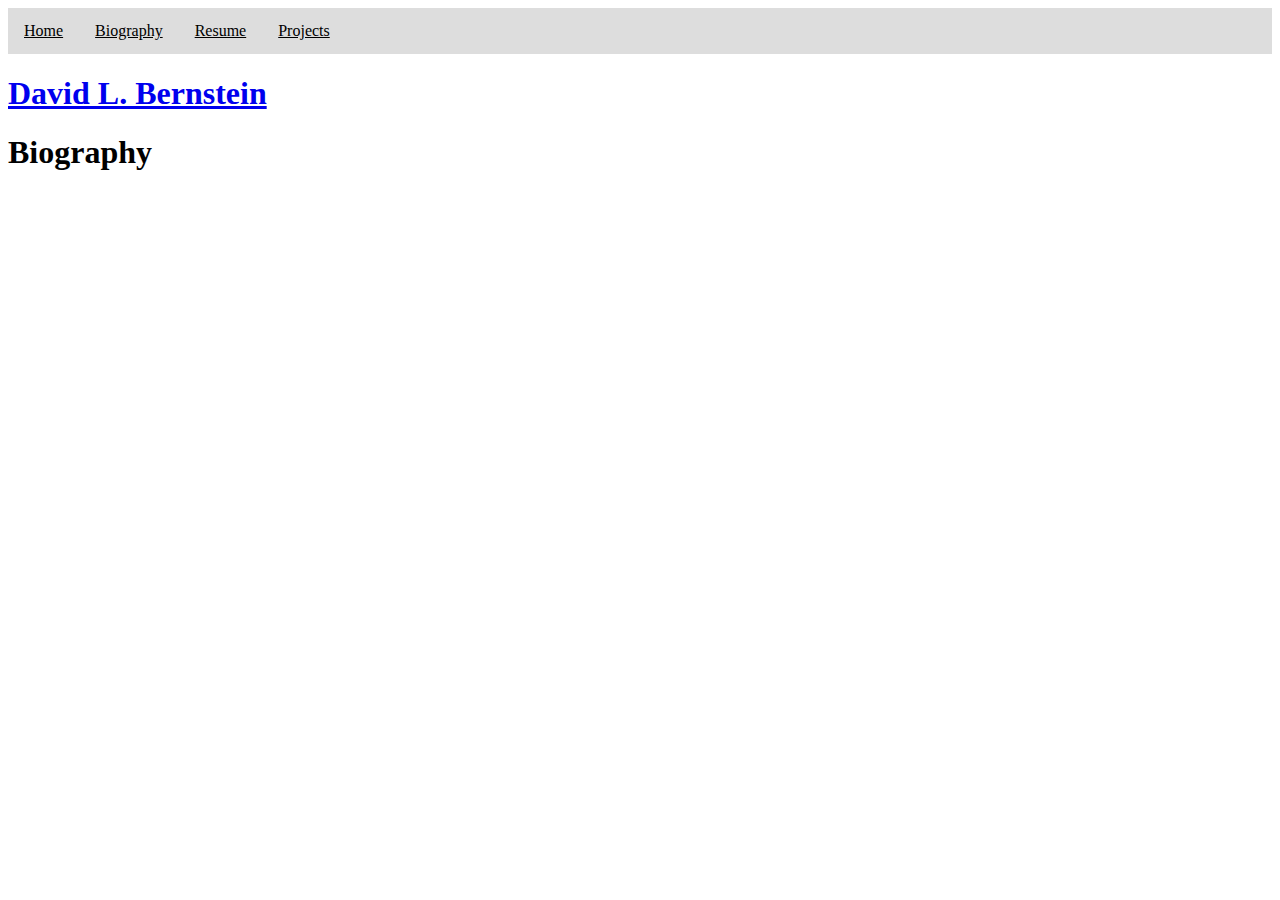
==== bio.html @ 895757c4 "Set up initial nav-bar" ====
<!DOCTYPE html>
<html>
<head>
        <link rel="stylesheet" type="text/css" href="sitestyle.css">

        <title> Biography </title>
</head>

<body>
        <ul id = "nav-bar"> 
                <li> <a href = "index.html"> Home </a></li>
                <li> <a href = "bio.html"> Biography </a></li>
                <li> <a href = "resume.html"> Resume </a></li>
                <li> <a href = "index.html"> Projects </a> </li>
        </ul>
        <h1> <a href="index.html"> David L. Bernstein </a></h1>

        <h1> Biography </h1>
</body>
</html>
---- sitestyle.css ----
#nav-bar {
        list-style-type: none; /* gets rid of bullet points */
        margin: 0; 
        padding: 0;
        width: 100%;
        background-color: #dddddd;
        overflow: hidden; /* Makes it so all text falls under it */
}
li {
        float: left; /* makes them all on the same line */
        
}
li a {
        display: inline-block; /* makes the whole area into a block */
        color: black;
        text-align: center;
        padding: 14px 16px;
}

li .active {
        background-color: #333;
        color: yellow;
        text-decoration: none;
        display: inline; /*makes it so they're all on the same line*/
}

li a:hover {
        background-color: #c3c3c3;
        color: black;
}
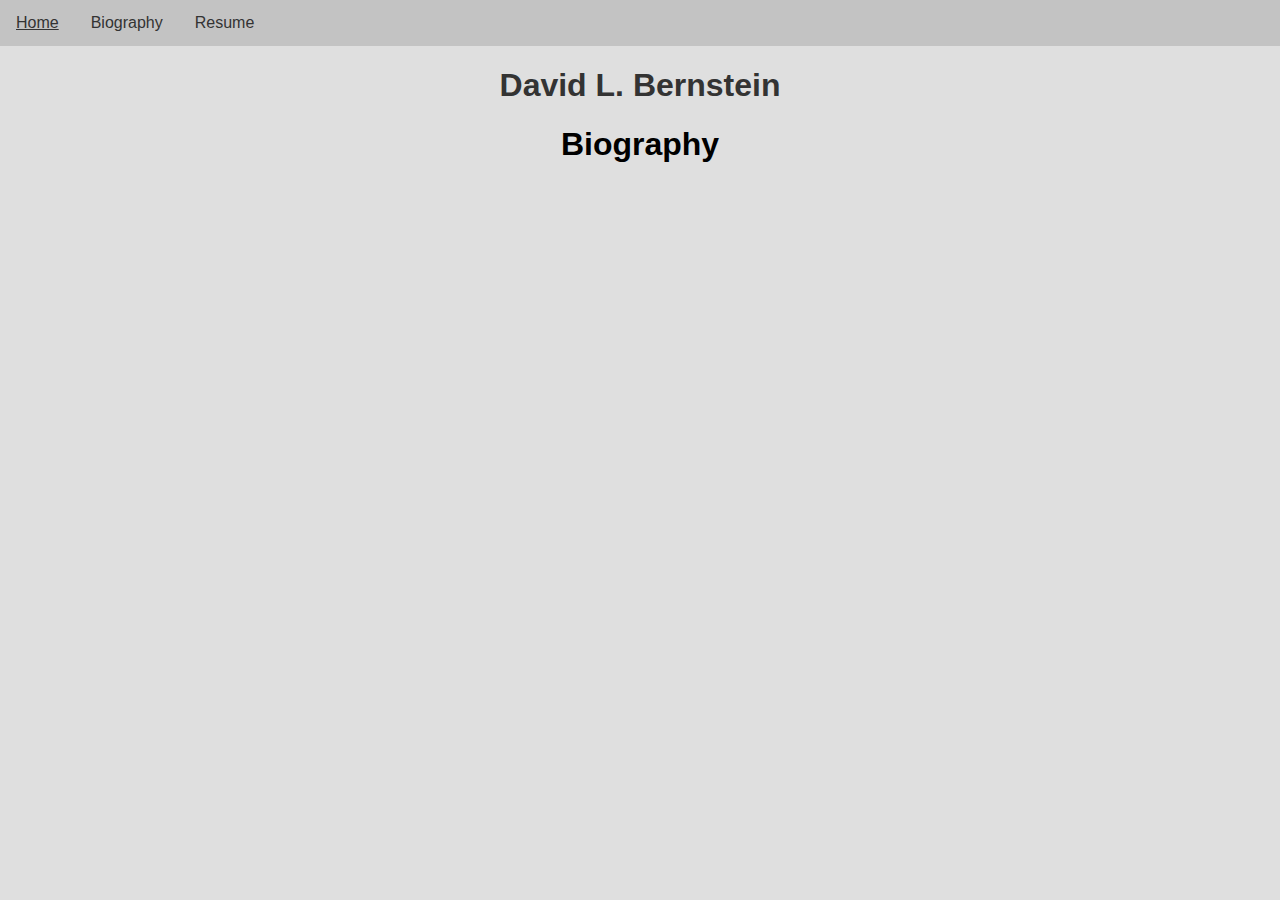
==== commit dd4434d4: "Did resume page, fixed errors" ====
--- a/bio.html
+++ b/bio.html
@@ -2,19 +2,25 @@
 <html>
 <head>
         <link rel="stylesheet" type="text/css" href="sitestyle.css">
+        <meta charset="UTF-8">
 
         <title> Biography </title>
 </head>
 
 <body>
         <ul id = "nav-bar"> 
-                <li> <a href = "index.html"> Home </a></li>
-                <li> <a href = "bio.html"> Biography </a></li>
-                <li> <a href = "resume.html"> Resume </a></li>
-                <li> <a href = "index.html"> Projects </a> </li>
+                <li class="navList"> <a href = "index.html"> Home </a></li>
+                <li class="navList"> <a href = "bio.html"> Biography </a></li>
+                <li class="navList"> <a href = "resume.html"> Resume </a></li>
         </ul>
         <h1> <a href="index.html"> David L. Bernstein </a></h1>
 
         <h1> Biography </h1>
+
+<div class="primaryText"> 
+
+
+
+</div>
 </body>
 </html>
--- a/sitestyle.css
+++ b/sitestyle.css
@@ -3,28 +3,141 @@
         margin: 0; 
         padding: 0;
         width: 100%;
-        background-color: #dddddd;
+        background-color: #c3c3c3;
+        color: white;
         overflow: hidden; /* Makes it so all text falls under it */
 }
-li {
-        float: left; /* makes them all on the same line */
-        
-}
+
 li a {
-        display: inline-block; /* makes the whole area into a block */
-        color: black;
+        display: inline-block;
+        color: #333;
         text-align: center;
         padding: 14px 16px;
 }
 
-li .active {
-        background-color: #333;
-        color: yellow;
-        text-decoration: none;
-        display: inline; /*makes it so they're all on the same line*/
+li a:hover {
+        background-color: #c3c3c3;
+        color: #333;
 }
 
-li a:hover {
-        background-color: #c3c3c3;
+.navList {
+        float: left; /* makes them all on the same line */        
+}
+
+.name {
+        text-align: center;
         color: black;
 }
+
+.profPic {
+        display: inline-block;
+        position: relative;
+        width: 100%;
+        height: 100%;
+        overflow: hidden;
+        border-radius: 50%;
+}
+
+.profPic img {
+        height: 50%;
+        width: 50%;
+        margin-left: -200px;
+}
+
+#pic {
+        height: 20%;
+        width: 20%;
+        display: inline;
+        margin-right: auto;
+        margin-left: auto;
+}
+
+body {
+        margin: 0;
+        padding: 0;
+        height:100%;
+        min-height: 100%;
+        background-color: #dfdfdf;
+        font-family: Helvetica;
+}
+
+#resume_box{
+        display: inline;
+        margin-left: 5%;
+        height: 100%;
+        margin-right: 16%;
+}
+
+#bio_box {
+        display: inline;
+        margin-right: 9%;
+        margin-left: 20%;
+}
+
+.front_block {
+        font-size: 5vw; 
+        width: 50%;
+        display: block;
+}
+
+.front_text {
+        margin-bottom: 50%;
+        position: relative;
+}
+
+a {
+        color: #333;
+        text-decoration: none;
+}
+
+a:hover {
+        text-decoration: underline;
+        color: #333;
+}
+
+.primaryText {
+        margin-bottom: 5%;
+        margin-left: 5%;
+        margin-right: 5%;
+        margin-top: 5%; 
+}
+
+h1 {
+        text-align: center;
+}
+
+h2 {
+        margin: 0;
+        font-size: 3vw;
+}
+
+h5 {
+        margin: 0;
+        font-size: 2vw;
+}
+
+h6 {
+        margin: 0;
+        font-size: 1.5vw;
+}
+
+p {
+        margin: 0;
+}
+
+.subBlock {
+        font-size: 1.5vw;
+        margin: 0;
+        display: block;
+}
+
+.list {
+        list-style-type: none;
+        margin: 0;
+        display: block;
+}
+
+.titleBlock {
+        display: block;
+        margin: 0;
+}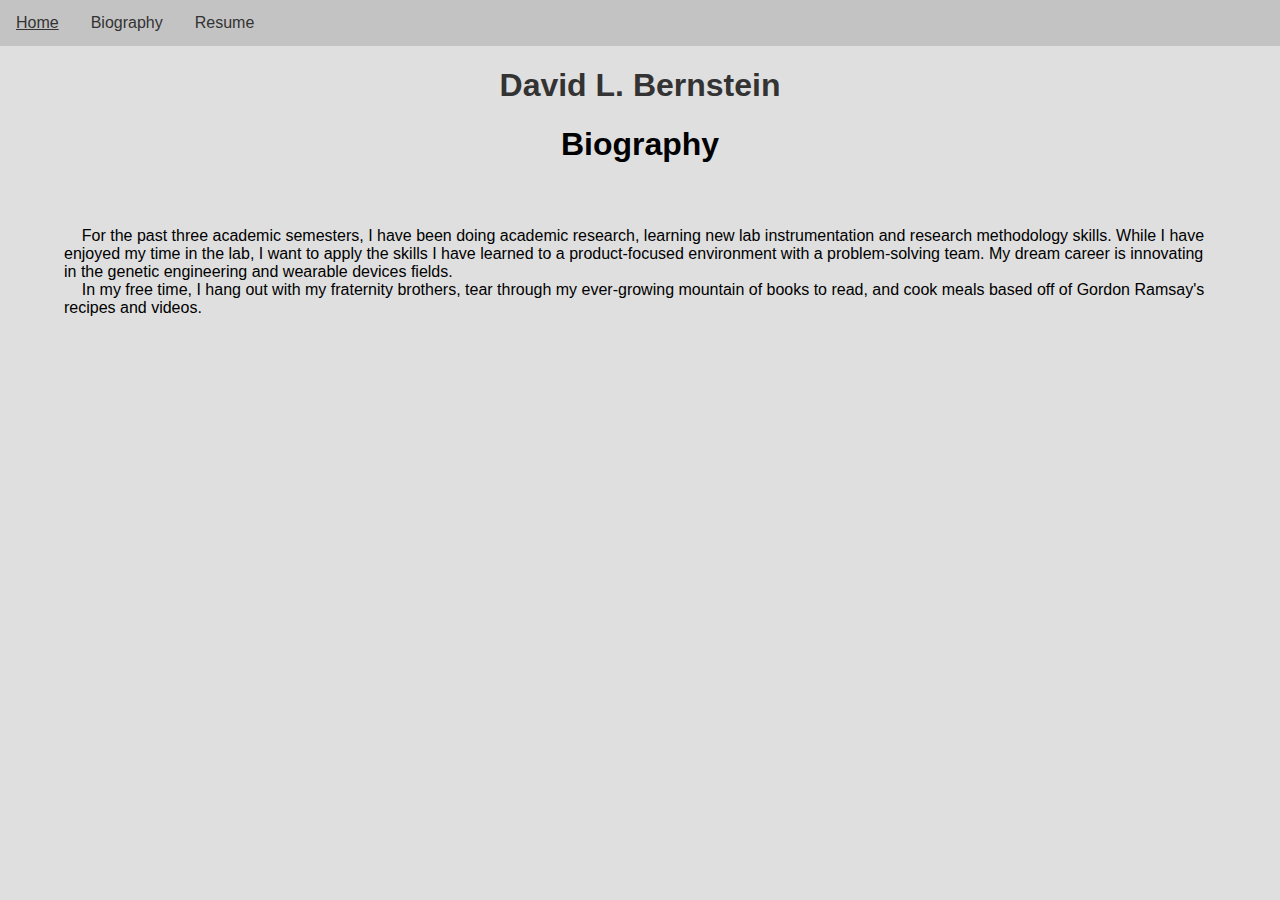
==== commit 5a89e5d6: "wrote bio" ====
--- a/bio.html
+++ b/bio.html
@@ -3,10 +3,8 @@
 <head>
         <link rel="stylesheet" type="text/css" href="sitestyle.css">
         <meta charset="UTF-8">
-
         <title> Biography </title>
 </head>
-
 <body>
         <ul id = "nav-bar"> 
                 <li class="navList"> <a href = "index.html"> Home </a></li>
@@ -18,8 +16,8 @@
         <h1> Biography </h1>
 
 <div class="primaryText"> 
-
-
+<p>&nbsp;&nbsp;&nbsp;&nbsp;For the past three academic semesters, I have been doing academic research, learning new lab instrumentation and research methodology skills. While I have enjoyed my time in the lab, I want to apply the skills I have learned to a product-focused environment with a problem-solving team. My dream career is innovating in the genetic engineering and wearable devices fields. </p>
+<p>&nbsp;&nbsp;&nbsp;&nbsp;In my free time, I hang out with my fraternity brothers, tear through my ever-growing mountain of books to read, and cook meals based off of Gordon Ramsay's recipes and videos.</p>
 
 </div>
 </body>
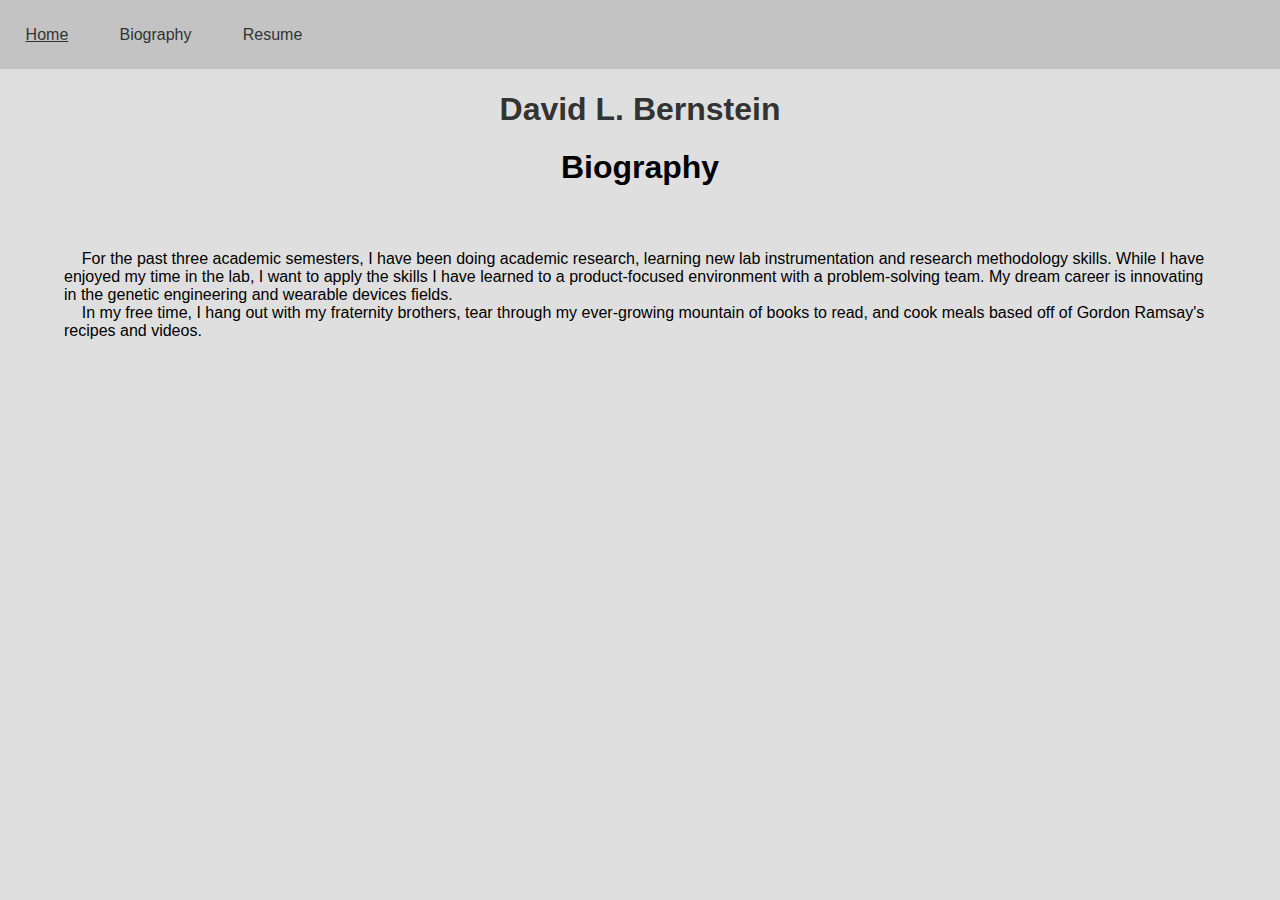
==== commit fca6a5d9: "added mobile optimazation to each page" ====
--- a/bio.html
+++ b/bio.html
@@ -3,6 +3,7 @@
 <head>
         <link rel="stylesheet" type="text/css" href="sitestyle.css">
         <meta charset="UTF-8">
+        <meta name = "viewport" content="width=device-width; maximum-scale=1.0; user-scalability=0" />
         <title> Biography </title>
 </head>
 <body>
--- a/sitestyle.css
+++ b/sitestyle.css
@@ -12,12 +12,7 @@
         display: inline-block;
         color: #333;
         text-align: center;
-        padding: 14px 16px;
-}
-
-li a:hover {
-        background-color: #c3c3c3;
-        color: #333;
+        padding: 2vw 2vw;
 }
 
 .navList {
@@ -63,15 +58,15 @@
 
 #resume_box{
         display: inline;
-        margin-left: 5%;
+        margin-left: 8%;
         height: 100%;
-        margin-right: 16%;
+        margin-right: 14%;
 }
 
 #bio_box {
         display: inline;
         margin-right: 9%;
-        margin-left: 20%;
+        margin-left: 15%;
 }
 
 .front_block {
